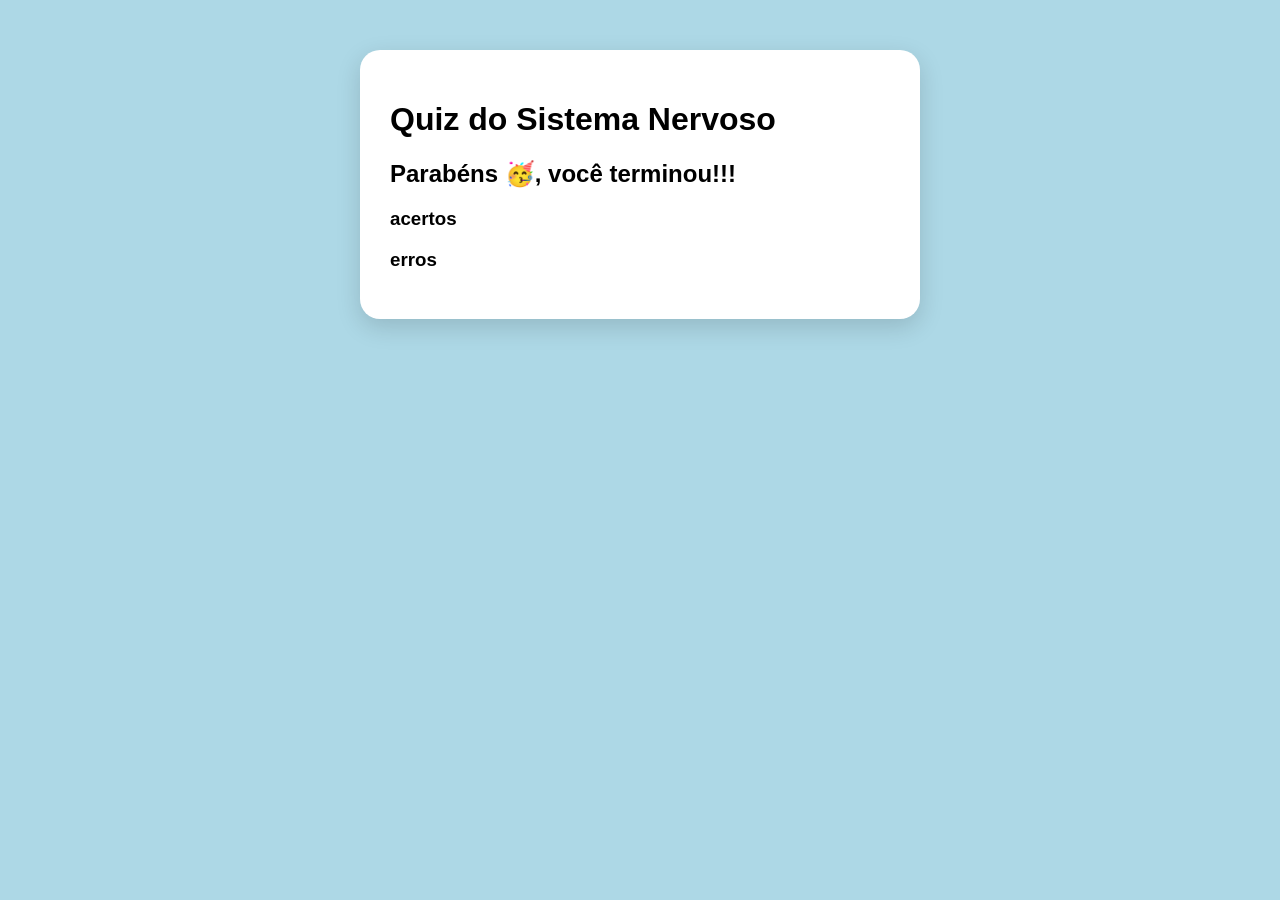
==== fim.html @ f276f376 "placar" ====
<!DOCTYPE html>
<html>

<head>
  <meta charset="UTF-8">
  <meta name="viewport" content="width=device-width, initial-scale=1">
  <link rel="stylesheet" href="style.css">
  <title></title>
</head>

<body>
  <main>
    <h1>Quiz do Sistema Nervoso</h1>
    <section>
      <h2>Parabéns 🥳, você terminou!!!</h2>
      <div>
        <h3>acertos</h3>
        <p id="acertos">0</p>
      </div>
      <div>
        <h3>erros</h3>
        <p id="erros">0</p>
      </div>
    </section>
  </main>
  <script src="fim.js"></script>
</body>

</html>
---- style.css ----
/*oi mateus*/
/*faça as suas alterações aqui, e exporte para o repositório*/ 
/*lembre-se de garantir que não tenha nenhum bug no código*/
 

body {
  background-color: rgb(173, 216, 230);
  margin: 0;
  padding: 20px;
  font-family: Arial, sans-serif;
}






main {
  background-color: white;
  padding: 30px;
  border-radius: 20px;
  max-width: 500px;
  margin: 30px auto;
  box-shadow: 0 8px 25px rgba(0, 0, 0, 0.15);
  border: none;
}

button {
  background-color: rgb(64, 164, 223);
  color: white;
  border: none;
  padding: 12px 24px;
  margin: 8px;
  border-radius: 8px;
  font-size: 16px;
  cursor: pointer;
  transition: 0.2s;
}

button:hover {
  background-color: rgb(46, 170, 230);
}
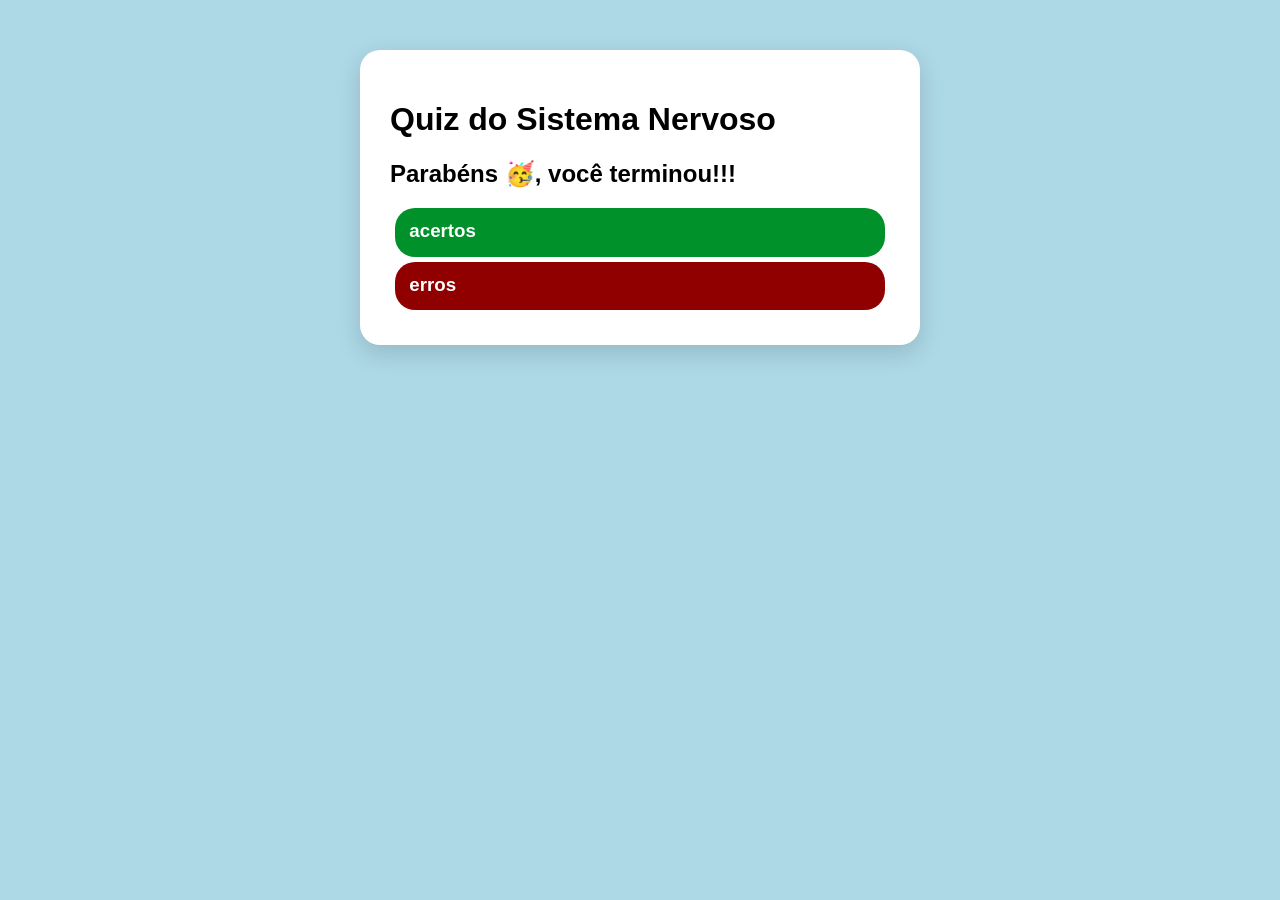
==== commit 0e3bdce6: "audio,placar" ====
--- a/fim.html
+++ b/fim.html
@@ -1,11 +1,11 @@
 <!DOCTYPE html>
-<html>
+<html lang="pt-br">
 
 <head>
   <meta charset="UTF-8">
   <meta name="viewport" content="width=device-width, initial-scale=1">
   <link rel="stylesheet" href="style.css">
-  <title></title>
+  <title>Quiz</title>
 </head>
 
 <body>
@@ -13,11 +13,11 @@
     <h1>Quiz do Sistema Nervoso</h1>
     <section>
       <h2>Parabéns 🥳, você terminou!!!</h2>
-      <div>
+      <div id="certo">
         <h3>acertos</h3>
         <p id="acertos">0</p>
       </div>
-      <div>
+      <div id="errado">
         <h3>erros</h3>
         <p id="erros">0</p>
       </div>
--- a/style.css
+++ b/style.css
@@ -1,7 +1,7 @@
 /*oi mateus*/
 /*faça as suas alterações aqui, e exporte para o repositório*/ 
 /*lembre-se de garantir que não tenha nenhum bug no código*/
- 
+@charset: "utf-8";
 
 body {
   background-color: rgb(173, 216, 230);
@@ -41,6 +41,31 @@
   background-color: rgb(46, 170, 230);
 }
 
+#certo{
+  padding: 5px;
+  padding-top: 3px;
+  margin: 5px;
+  background-color: #00912B;
+  border-radius: 20px;
+}
+#errado{
+  padding: 5px;
+  padding-top: 3px;
+  margin: 5px;
+  background-color: #910000;
+  border-radius: 20px;
+}
+#certo > h3 , #errado > h3{
+  margin: 0.5em;
+  color: #fff;
+}
+#certo > p , #errado > p{
+  font-weight: bolder;
+  font-size: 3em;
+  margin: 0.1em;
+  margin-left: 0.2em;
+  color: #fff;
+}
 
 
 
